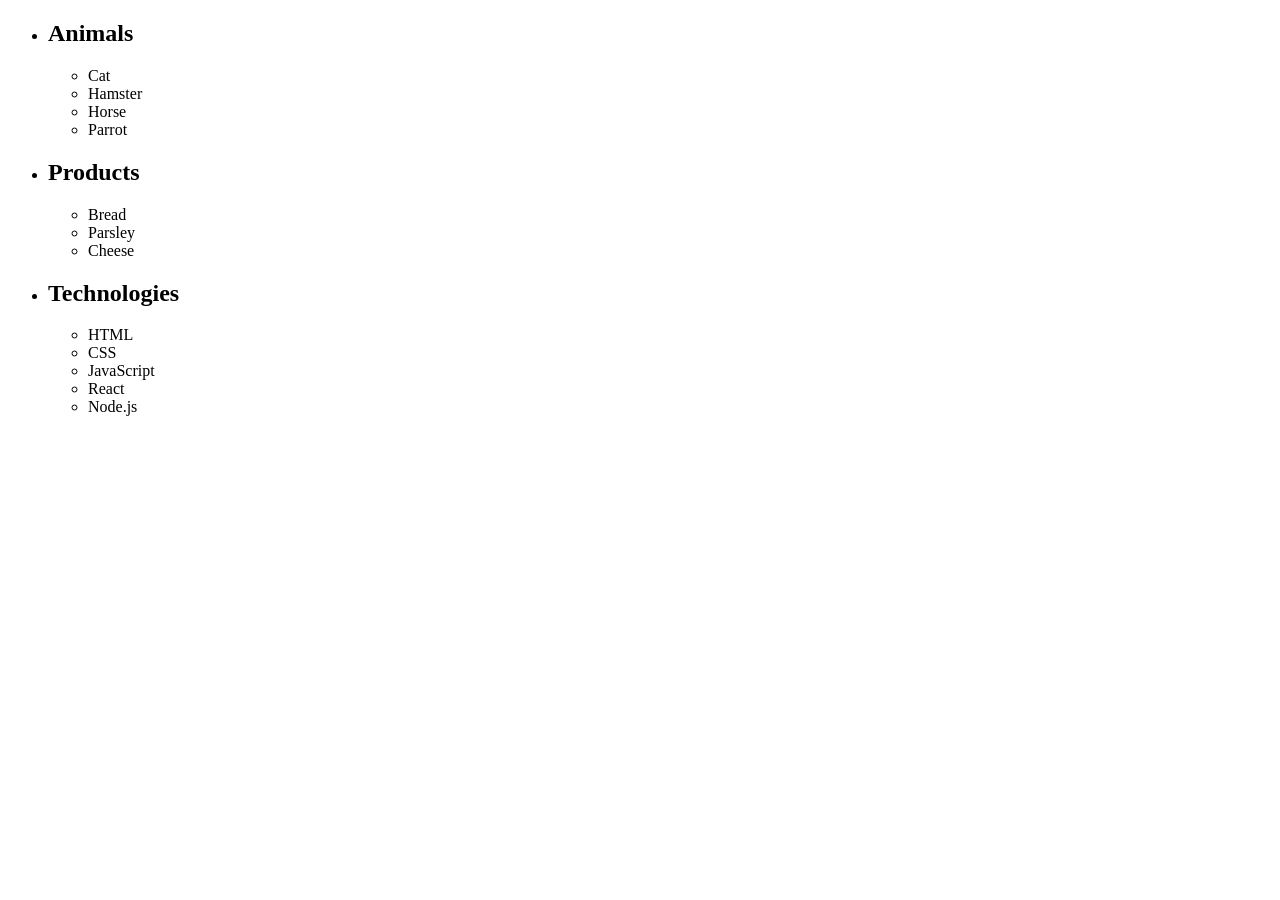
==== index.html @ 36353d40 "Add files" ====
<!DOCTYPE html>
<html lang="en">
<head>
    <meta charset="UTF-8">
    <meta name="viewport" content="width=device-width, initial-scale=1.0">
    <link rel="stylesheet" href="style.css">
    <title>Document</title>
</head>
<body>

<ul id="categories">
  <li class="item">
    <h2>Animals</h2>
    <ul>
      <li>Cat</li>
      <li>Hamster</li>
      <li>Horse</li>
      <li>Parrot</li>
    </ul>
  </li>
  <li class="item">
    <h2>Products</h2>
    <ul>
      <li>Bread</li>
      <li>Parsley</li>
      <li>Cheese</li>
    </ul>
  </li>
  <li class="item">
    <h2>Technologies</h2>
    <ul>
      <li>HTML</li>
      <li>CSS</li>
      <li>JavaScript</li>
      <li>React</li>
      <li>Node.js</li>
    </ul>
  </li>
</ul>
    <script type="module" src="./js/task-1.js"></script>
</body>
</html>
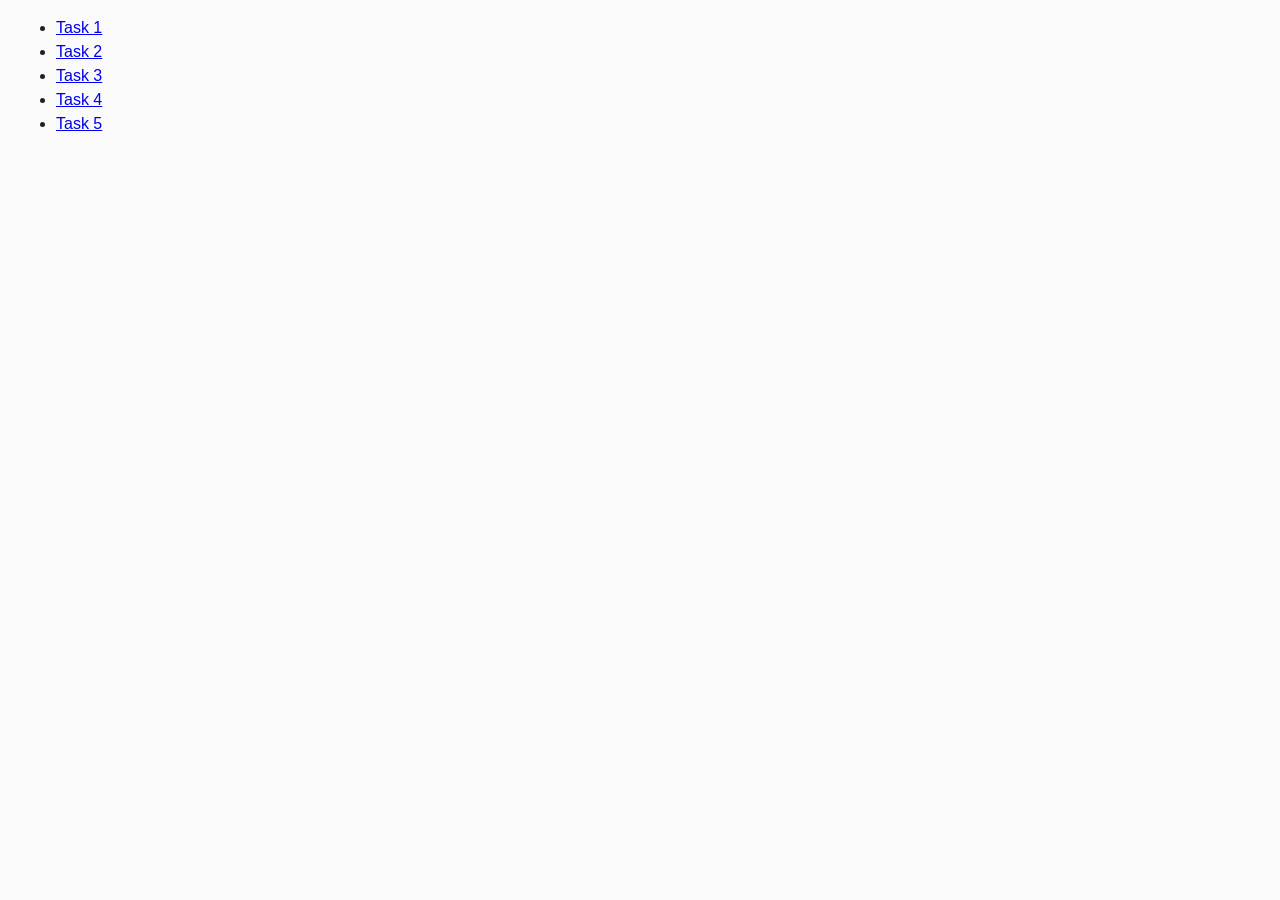
==== commit 6b18b35c: "fix files" ====
--- a/index.html
+++ b/index.html
@@ -3,40 +3,18 @@
 <head>
     <meta charset="UTF-8">
     <meta name="viewport" content="width=device-width, initial-scale=1.0">
-    <link rel="stylesheet" href="style.css">
-    <title>Document</title>
+    <title>Homework 7</title>
+    <link rel="stylesheet" href="./css/common.css"/>
 </head>
 <body>
 
-<ul id="categories">
-  <li class="item">
-    <h2>Animals</h2>
-    <ul>
-      <li>Cat</li>
-      <li>Hamster</li>
-      <li>Horse</li>
-      <li>Parrot</li>
-    </ul>
-  </li>
-  <li class="item">
-    <h2>Products</h2>
-    <ul>
-      <li>Bread</li>
-      <li>Parsley</li>
-      <li>Cheese</li>
-    </ul>
-  </li>
-  <li class="item">
-    <h2>Technologies</h2>
-    <ul>
-      <li>HTML</li>
-      <li>CSS</li>
-      <li>JavaScript</li>
-      <li>React</li>
-      <li>Node.js</li>
-    </ul>
-  </li>
+<ul>
+  <li><a href="./task-1.html">Task 1</a></li>
+  <li><a href="./task-2.html">Task 2</a></li>
+  <li><a href="./task-3.html">Task 3</a></li>
+  <li><a href="./task-4.html">Task 4</a></li>
+  <li><a href="./task-5.html">Task 5</a></li>
+
 </ul>
-    <script type="module" src="./js/task-1.js"></script>
 </body>
 </html>
--- a/css/common.css
+++ b/css/common.css
@@ -0,0 +1,15 @@
+/* common.css */
+* {
+  box-sizing: border-box;
+}
+
+body {
+  margin: 16px;
+  font-family: -apple-system, BlinkMacSystemFont, 'Segoe UI', Roboto, Oxygen,
+    Ubuntu, Cantarell, 'Open Sans', 'Helvetica Neue', sans-serif;
+  -webkit-font-smoothing: antialiased;
+  -moz-osx-font-smoothing: grayscale;
+  background-color: #fafafa;
+  color: #212121;
+  line-height: 1.5;
+}
